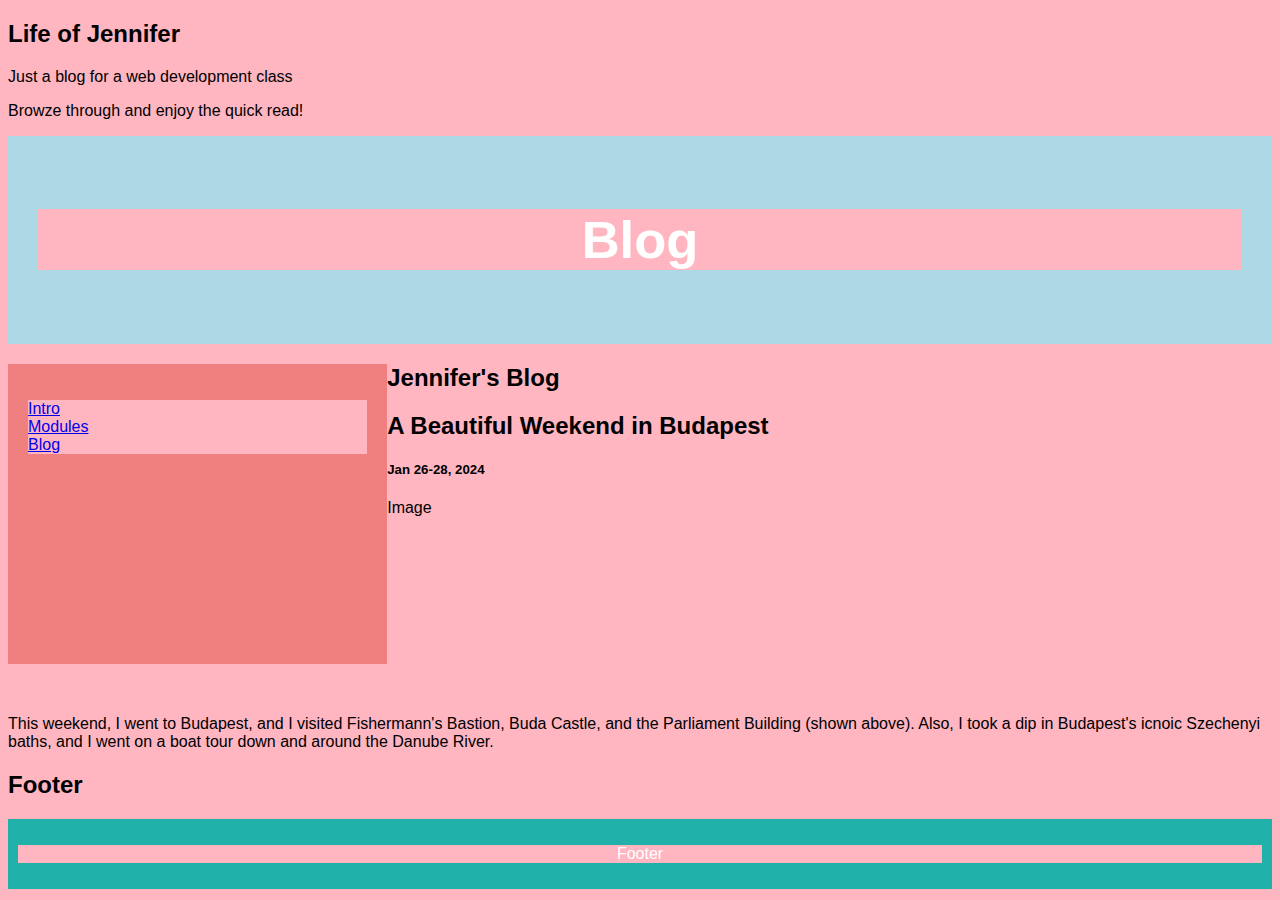
==== blog.html @ f2b751b9 "Update blog.html" ====
<!DOCTYPE html>
<html lang="en">
<head>
  <link rel="stylesheet" href="style.css">
<title>CSS Template</title>
<meta charset="utf-8">
<meta name="viewport" content="width=device-width, initial-scale=1">
<style>

</style>
</head>
<body>

<h2>Life of Jennifer</h2>
<p>Just a blog for a web development class</p>
<p>Browze through and enjoy the quick read!</p>

<header>
  <h2>Blog</h2>
</header>

<section>
  <nav>
    <ul>
      <li><a href="index.html">Intro</a></li>
      <li><a href="modules.html">Modules</a></li>
      <li><a href="#">Blog</a></li>
    </ul>
  </nav>
  
  <div class="header">
    <h2>Jennifer's Blog</h2>
  </div>
  
  <div class="row">
    <div class="leftcolumn">
      <div class="card">
        <h2>A Beautiful Weekend in Budapest</h2>
        <h5>Jan 26-28, 2024</h5>
        <div class="https://drive.google.com/uc?export=view&id=1cMbbhrn627pcZiZk2W3O-iSlIspFvh80" style="height:200px;">Image</div>
        <p>This weekend, I went to Budapest, and I visited Fishermann's Bastion, Buda Castle, and the Parliament Building (shown above). Also, I took a dip in Budapest's icnoic Szechenyi baths, and I went on a boat tour down and around the Danube River.</p>
      </div>
    </div>
  </div>
  
  <div class="footer">
    <h2>Footer</h2>
  </div>
</section>

<footer>
  <p>Footer</p>
</footer>

</body>
</html>
---- style.css ----
* {
  box-sizing: border-box;
  background-color: lightpink;
}

body {
  font-family: Arial, Helvetica, sans-serif;
}

/* Style the header */
header {
  background-color: lightblue;
  padding: 30px;
  text-align: center;
  font-size: 35px;
  color: white;
}

/* Create two columns/boxes that floats next to each other */
nav {
  float: left;
  width: 30%;
  height: 300px; /* only for demonstration, should be removed */
  background: lightcoral;
  padding: 20px;
}

/* Style the list inside the menu */
nav ul {
  list-style-type: none;
  padding: 0;
}

article {
  float: left;
  padding: 20px;
  width: 70%;
  background-color: lightpink;
  height: 300px; /* only for demonstration, should be removed */
}

/* Clear floats after the columns */
section::after {
  content: "";
  display: table;
  clear: both;
}

/* Style the footer */
footer {
  background-color: lightseagreen;
  padding: 10px;
  text-align: center;
  color: white;
}

/* Responsive layout - makes the two columns/boxes stack on top of each other instead of next to each other, on small screens */
@media (max-width: 600px) {
  nav, article {
    width: 100%;
    height: auto;
  }
}
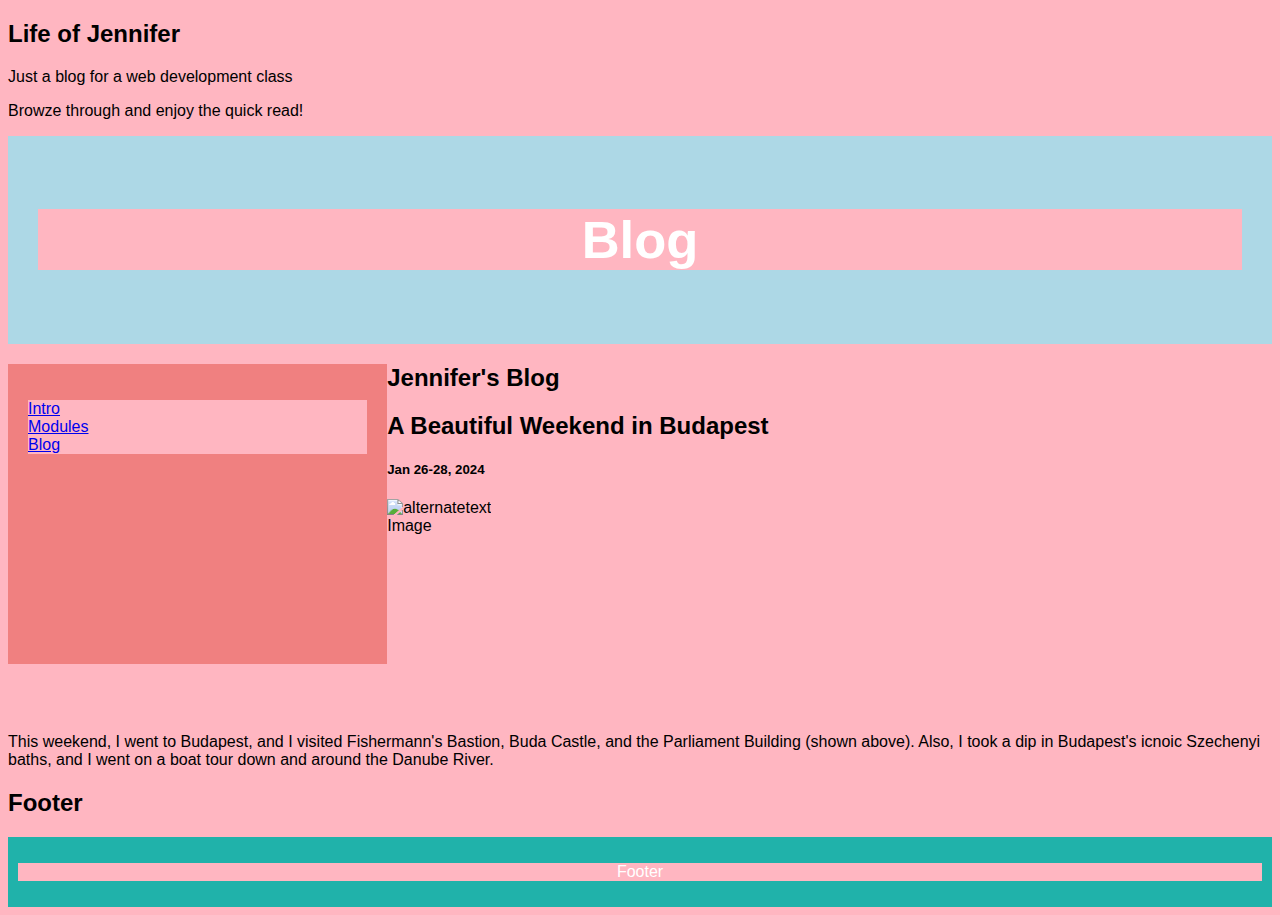
==== commit 4fe0d46c: "Update blog.html" ====
--- a/blog.html
+++ b/blog.html
@@ -37,6 +37,7 @@
       <div class="card">
         <h2>A Beautiful Weekend in Budapest</h2>
         <h5>Jan 26-28, 2024</h5>
+        <img src="https://drive.google.com/uc?export=view&id=1cMbbhrn627pcZiZk2W3O-iSlIspFvh80" alt="alternatetext">
         <div class="https://drive.google.com/uc?export=view&id=1cMbbhrn627pcZiZk2W3O-iSlIspFvh80" style="height:200px;">Image</div>
         <p>This weekend, I went to Budapest, and I visited Fishermann's Bastion, Buda Castle, and the Parliament Building (shown above). Also, I took a dip in Budapest's icnoic Szechenyi baths, and I went on a boat tour down and around the Danube River.</p>
       </div>
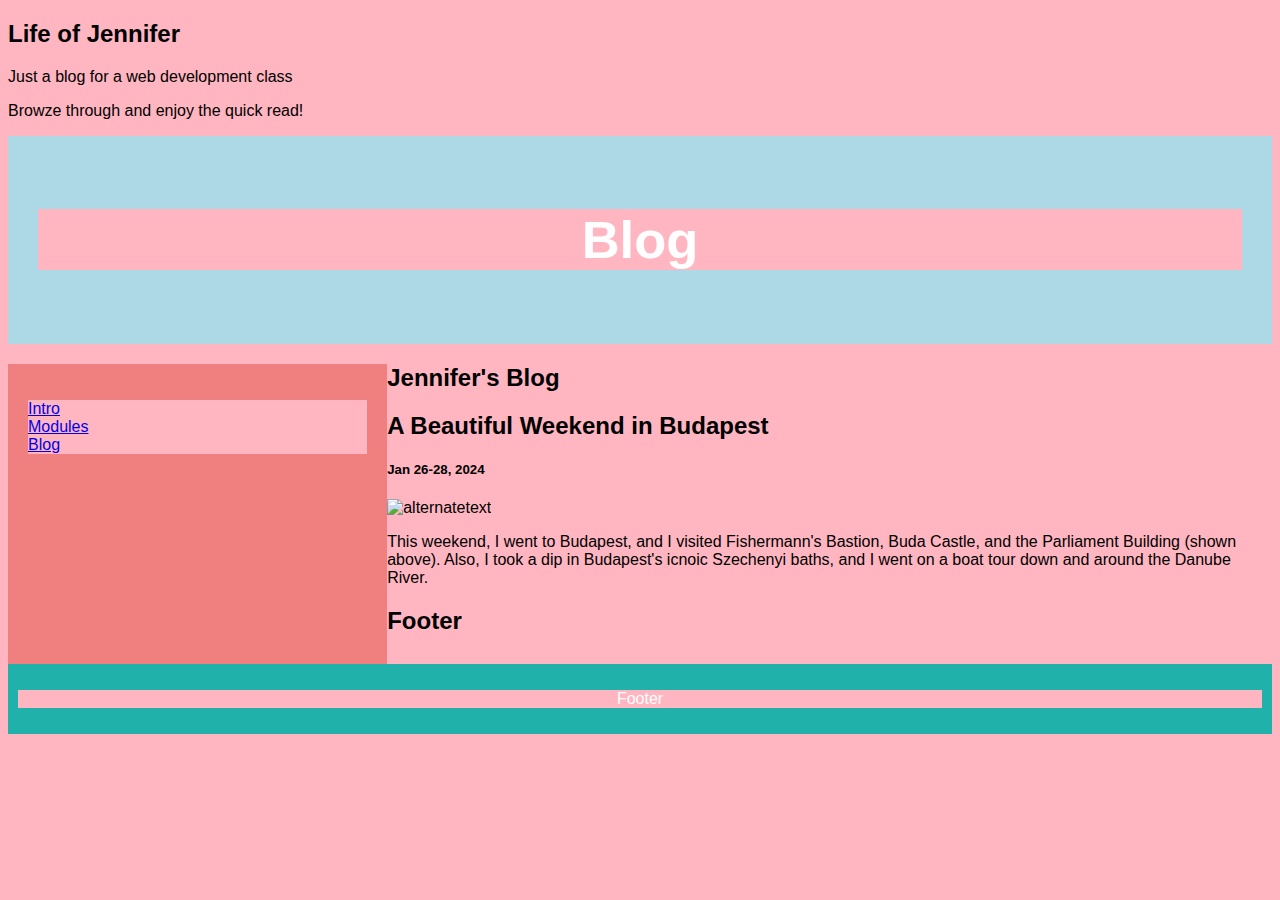
==== commit 9fe319de: "Update blog.html" ====
--- a/blog.html
+++ b/blog.html
@@ -37,8 +37,7 @@
       <div class="card">
         <h2>A Beautiful Weekend in Budapest</h2>
         <h5>Jan 26-28, 2024</h5>
-        <img src="https://drive.google.com/uc?export=view&id=1cMbbhrn627pcZiZk2W3O-iSlIspFvh80" alt="alternatetext">
-        <div class="https://drive.google.com/uc?export=view&id=1cMbbhrn627pcZiZk2W3O-iSlIspFvh80" style="height:200px;">Image</div>
+        <img src="https://drive.google.com/uc?export=view&id=1cMbbhrn627pcZiZk2W3O-iSlIspFvh80" alt="alternatetext" style="height:200px;">
         <p>This weekend, I went to Budapest, and I visited Fishermann's Bastion, Buda Castle, and the Parliament Building (shown above). Also, I took a dip in Budapest's icnoic Szechenyi baths, and I went on a boat tour down and around the Danube River.</p>
       </div>
     </div>
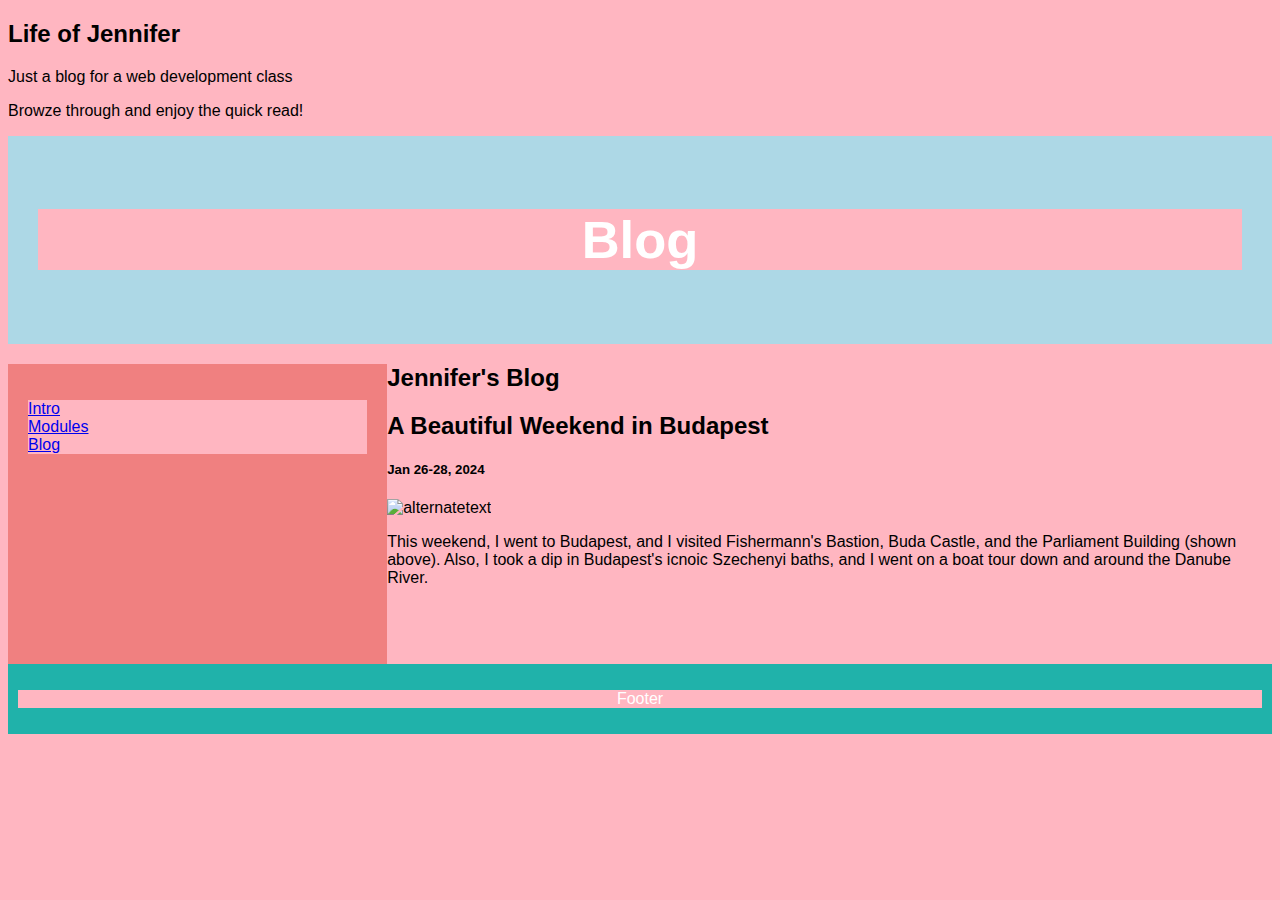
==== commit 5924ec9b: "Update blog.html" ====
--- a/blog.html
+++ b/blog.html
@@ -43,9 +43,6 @@
     </div>
   </div>
   
-  <div class="footer">
-    <h2>Footer</h2>
-  </div>
 </section>
 
 <footer>
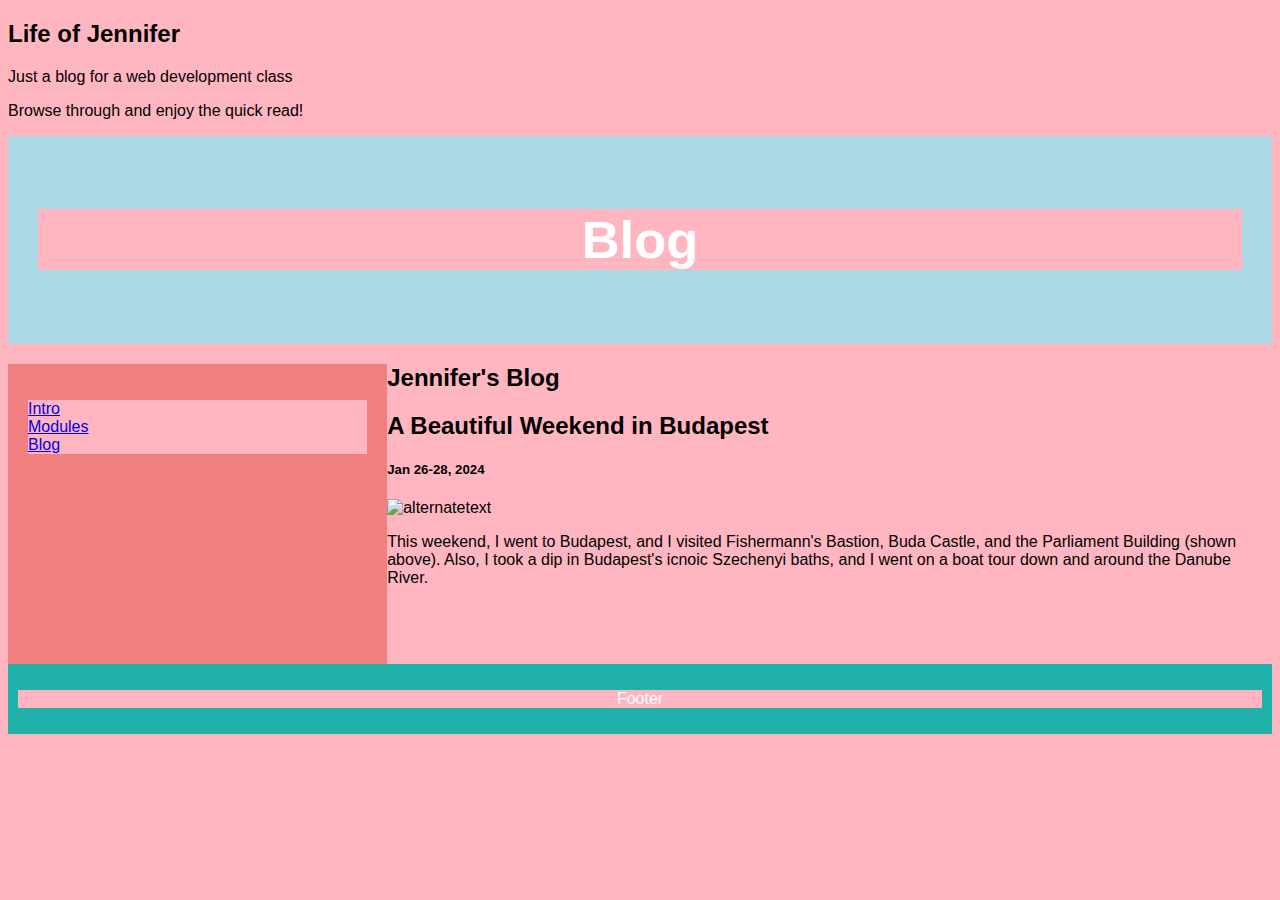
==== commit 451b2944: "Update blog.html" ====
--- a/blog.html
+++ b/blog.html
@@ -13,7 +13,7 @@
 
 <h2>Life of Jennifer</h2>
 <p>Just a blog for a web development class</p>
-<p>Browze through and enjoy the quick read!</p>
+<p>Browse through and enjoy the quick read!</p>
 
 <header>
   <h2>Blog</h2>
@@ -37,7 +37,7 @@
       <div class="card">
         <h2>A Beautiful Weekend in Budapest</h2>
         <h5>Jan 26-28, 2024</h5>
-        <img src="https://drive.google.com/uc?export=view&id=1cMbbhrn627pcZiZk2W3O-iSlIspFvh80" alt="alternatetext" style="height:200px;">
+        <img src="https://drive.google.com/uc?export=view&id=1cMbbhrn627pcZiZk2W3O-iSlIspFvh80" alt="alternatetext">
         <p>This weekend, I went to Budapest, and I visited Fishermann's Bastion, Buda Castle, and the Parliament Building (shown above). Also, I took a dip in Budapest's icnoic Szechenyi baths, and I went on a boat tour down and around the Danube River.</p>
       </div>
     </div>
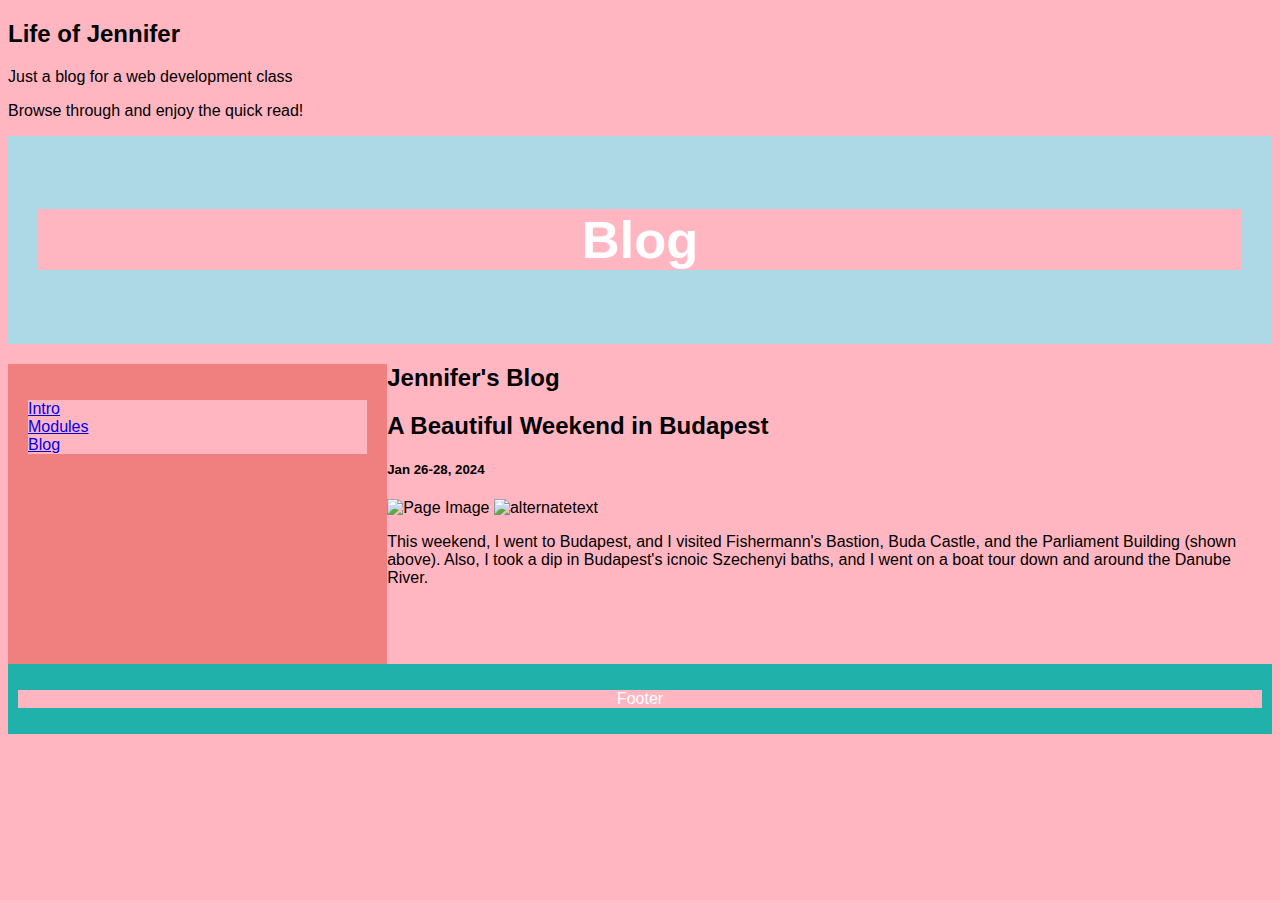
==== commit bbe0d93c: "Update blog.html" ====
--- a/blog.html
+++ b/blog.html
@@ -37,6 +37,7 @@
       <div class="card">
         <h2>A Beautiful Weekend in Budapest</h2>
         <h5>Jan 26-28, 2024</h5>
+        <img src="https://drive.google.com/thumbnail?id=1cMbbhrn627pcZiZk2W3O-iSlIspFvh80" alt="Page Image">
         <img src="https://drive.google.com/uc?export=view&id=1cMbbhrn627pcZiZk2W3O-iSlIspFvh80" alt="alternatetext">
         <p>This weekend, I went to Budapest, and I visited Fishermann's Bastion, Buda Castle, and the Parliament Building (shown above). Also, I took a dip in Budapest's icnoic Szechenyi baths, and I went on a boat tour down and around the Danube River.</p>
       </div>
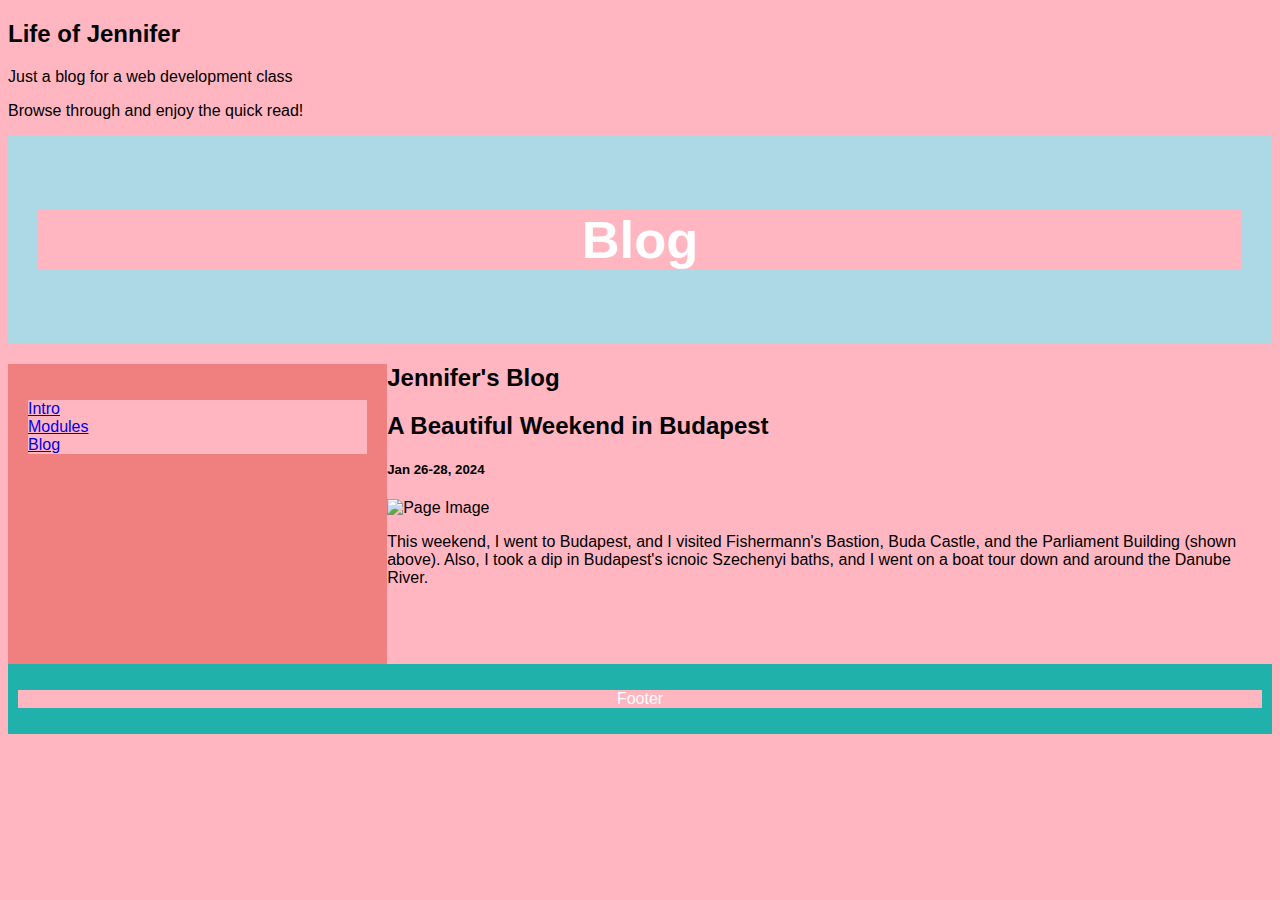
==== commit e8f05b76: "Update blog.html" ====
--- a/blog.html
+++ b/blog.html
@@ -38,7 +38,6 @@
         <h2>A Beautiful Weekend in Budapest</h2>
         <h5>Jan 26-28, 2024</h5>
         <img src="https://drive.google.com/thumbnail?id=1cMbbhrn627pcZiZk2W3O-iSlIspFvh80" alt="Page Image">
-        <img src="https://drive.google.com/uc?export=view&id=1cMbbhrn627pcZiZk2W3O-iSlIspFvh80" alt="alternatetext">
         <p>This weekend, I went to Budapest, and I visited Fishermann's Bastion, Buda Castle, and the Parliament Building (shown above). Also, I took a dip in Budapest's icnoic Szechenyi baths, and I went on a boat tour down and around the Danube River.</p>
       </div>
     </div>
